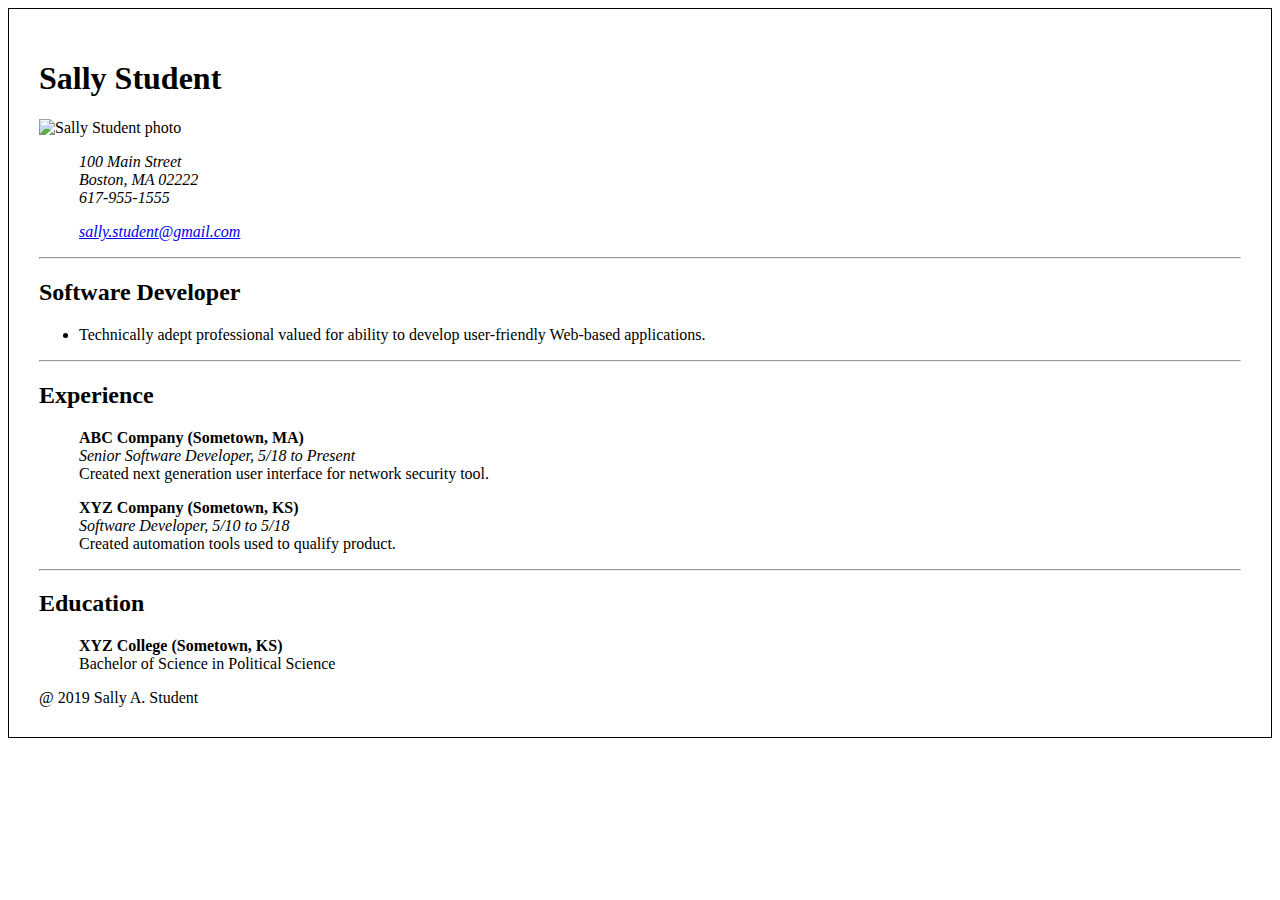
==== index.html @ bba5ca60 "Adding previous Sally resume" ====
<!DOCTYPE html>
<html lang="en">
  <head>
      <meta charset="utf-8">
      <meta name="viewport" content="width=device-width">
      <title>Sally Student Resume</title>
      <meta name="description" content="This is the professional resume for Sally Student, who is a software developer.">
      <link href="index.css" rel="stylesheet" type="text/css" />
  </head>
    <body>
      <main>
        <section>
          <header>
          <h1>Sally Student</h1>
          </header>
            <img src="https://m.media-amazon.com/images/M/MV5BMTY5NzE3NzU3MF5BMl5BanBnXkFtZTgwMjg0NTQ5MDE@._V1_.jpg" width="200" height="200" alt="Sally Student photo"/>
            <address>
              <ul style="list-style: none;">
                <li>100 Main Street</li>
                <li>Boston, MA 02222</li>
                <li>617-955-1555</li>
              </ul>
            </address>
            <nav>
              <ul style="list-style: none;">
                <li><em><a href="mailto:sally.student@gmail.com?subject=Link%20Here%20Link%20There">sally.student@gmail.com</a></em>
                </li>
              </ul>
            </nav>

          </section>

          <hr>
          <section>
            <header>
              <h2>Software Developer</h2>
            </header>
            <ul>
              <li>Technically adept professional valued for ability to develop user-friendly Web-based applications.</li>
            </ul>
          </section>
          <hr>

          <section>
            <header>
              <h2>Experience</h2>
            </header>
            <ul style="list-style: none;">
              <li><strong>ABC Company (Sometown, MA)</strong></li>
              <li><em>Senior Software Developer, 5/18 to Present</em></li>
              <li>Created next generation user interface for network security tool.</li> 
            </ul>
            <ul style="list-style: none;">
              <li><strong>XYZ Company (Sometown, KS)</strong></li>
              <li><em>Software Developer, 5/10 to 5/18</em></li>
              <li>Created automation tools used to qualify product.</li>
            </ul>
          </section>
          <hr>

          <section>
            <header>
              <h2>Education</h2>
            </header>
            <ul style="list-style: none;">
              <li><strong>XYZ College (Sometown, KS)</strong></li>
              <li>Bachelor of Science in Political Science</li>
            </ul>
        </section>

      </main>
      <footer>@ 2019 Sally A. Student</footer>
    </body>
</html>
---- index.css ----
body {
  background-color: white;
  border: 1px solid black;
  padding: 30px;
}
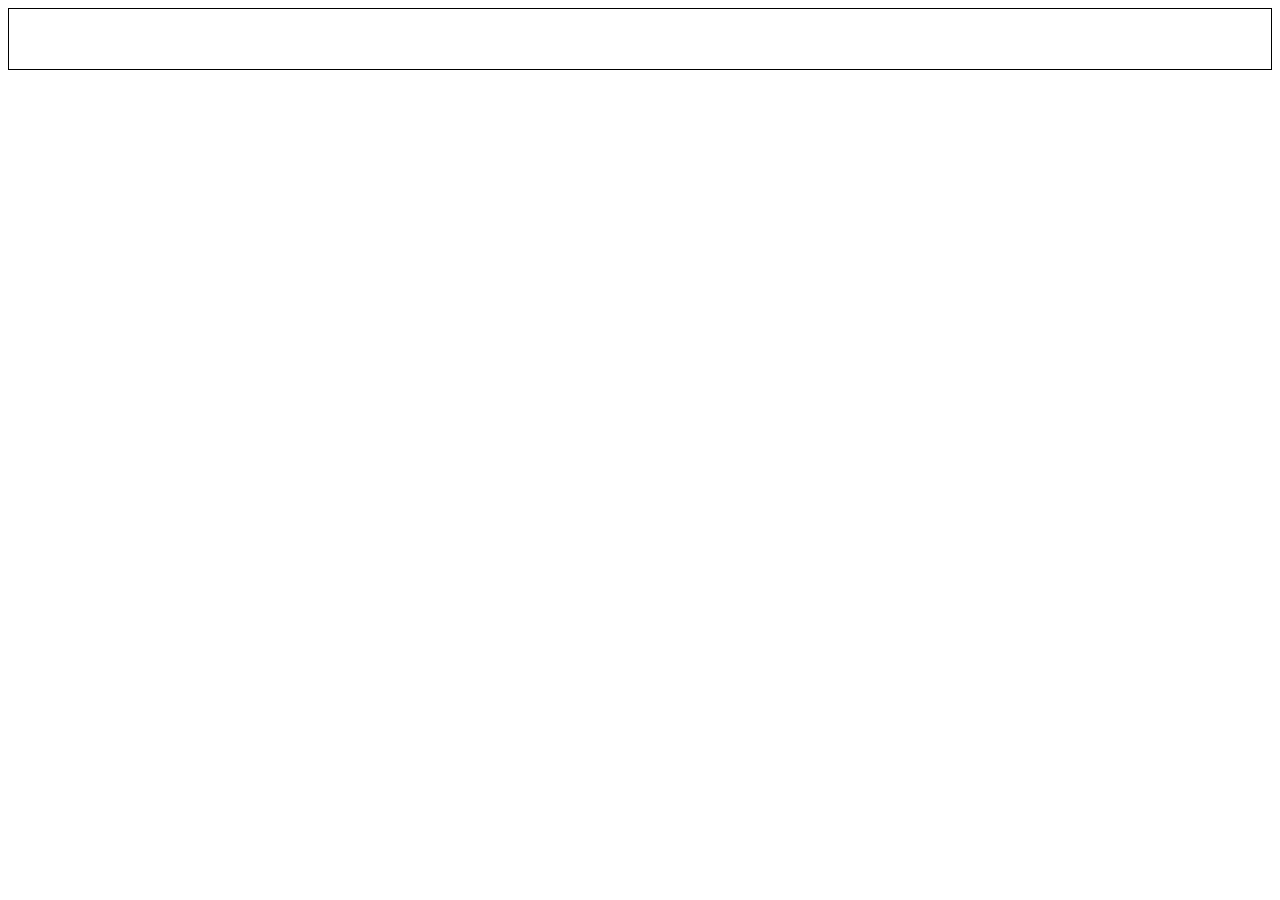
==== commit a5344dd4: "Add resume via React" ====
--- a/index.html
+++ b/index.html
@@ -1,36 +1,50 @@
 <!DOCTYPE html>
 <html lang="en">
-  <head>
-      <meta charset="utf-8">
-      <meta name="viewport" content="width=device-width">
-      <title>Sally Student Resume</title>
-      <meta name="description" content="This is the professional resume for Sally Student, who is a software developer.">
-      <link href="index.css" rel="stylesheet" type="text/css" />
-  </head>
-    <body>
-      <main>
-        <section>
-          <header>
-          <h1>Sally Student</h1>
-          </header>
-            <img src="https://m.media-amazon.com/images/M/MV5BMTY5NzE3NzU3MF5BMl5BanBnXkFtZTgwMjg0NTQ5MDE@._V1_.jpg" width="200" height="200" alt="Sally Student photo"/>
+<head>
+  <meta charset="utf-8">
+  <meta name="viewport" content="width=device-width">
+  <title>Sally Student Resume</title>
+  <meta name="description" content="This is the professional resume for Sally Student, who is a software developer.">
+  <link href="index.css" rel="stylesheet" type="text/css" />
+</head>
+<body>
+  <div id="application-root"></div>
+  <script
+    src="https://unpkg.com/react@16/umd/react.development.js">
+  </script>
+  <script
+    src="https://unpkg.com/react-dom@16/umd/react-dom.development.js">
+  </script>
+  <script
+    src="https://unpkg.com/babel-standalone@6/babel.min.js">
+  </script>
+  <script type="text/babel">
+    const sally_email = 'mailto:sally.student@gmail.com?subject=Link%20Here%20Link%20There';
+    function App(props) {
+        console.log(props)
+        return (
+          <main id='resume-id' className='resume-class'>
+          <section>
+            <header>
+              <h1>Sally Student</h1>
+            </header>
+            <img src="https://m.media-amazon.com/images/M/MV5BMTY5NzE3NzU3MF5BMl5BanBnXkFtZTgwMjg0NTQ5MDE@._V1_.jpg" className='sally-pic' alt="Sally Student photo"/>
             <address>
-              <ul style="list-style: none;">
+              <ul className='ul-class'>
                 <li>100 Main Street</li>
                 <li>Boston, MA 02222</li>
                 <li>617-955-1555</li>
               </ul>
             </address>
             <nav>
-              <ul style="list-style: none;">
-                <li><em><a href="mailto:sally.student@gmail.com?subject=Link%20Here%20Link%20There">sally.student@gmail.com</a></em>
+              <ul className='ul-class'>
+                <li><em><a href={sally_email}>sally.student@gmail.com</a></em>
                 </li>
               </ul>
             </nav>
 
           </section>
 
-          <hr>
           <section>
             <header>
               <h2>Software Developer</h2>
@@ -39,36 +53,44 @@
               <li>Technically adept professional valued for ability to develop user-friendly Web-based applications.</li>
             </ul>
           </section>
-          <hr>
 
           <section>
             <header>
               <h2>Experience</h2>
             </header>
-            <ul style="list-style: none;">
+            <ul className='ul-class'>
               <li><strong>ABC Company (Sometown, MA)</strong></li>
               <li><em>Senior Software Developer, 5/18 to Present</em></li>
               <li>Created next generation user interface for network security tool.</li> 
             </ul>
-            <ul style="list-style: none;">
+            <ul className='ul-class'>
               <li><strong>XYZ Company (Sometown, KS)</strong></li>
               <li><em>Software Developer, 5/10 to 5/18</em></li>
               <li>Created automation tools used to qualify product.</li>
             </ul>
           </section>
-          <hr>
 
           <section>
             <header>
               <h2>Education</h2>
             </header>
-            <ul style="list-style: none;">
+            <ul className='ul-class'>
               <li><strong>XYZ College (Sometown, KS)</strong></li>
               <li>Bachelor of Science in Political Science</li>
             </ul>
-        </section>
+          </section>
 
-      </main>
-      <footer>@ 2019 Sally A. Student</footer>
-    </body>
+          <footer>@ 2019 Sally A. Student</footer>
+          </main>
+        );
+    };
+
+    ReactDOM.render(
+        <App>
+        </App>,
+        document.querySelector('#application-root')
+    );
+
+  </script>
+  </body>
 </html>--- a/index.css
+++ b/index.css
@@ -3,3 +3,13 @@
   border: 1px solid black;
   padding: 30px;
 }
+
+
+.ul-class {
+  list-style: none;
+}
+
+.sally-pic {
+  width: 200px;
+  height: 200px;
+}
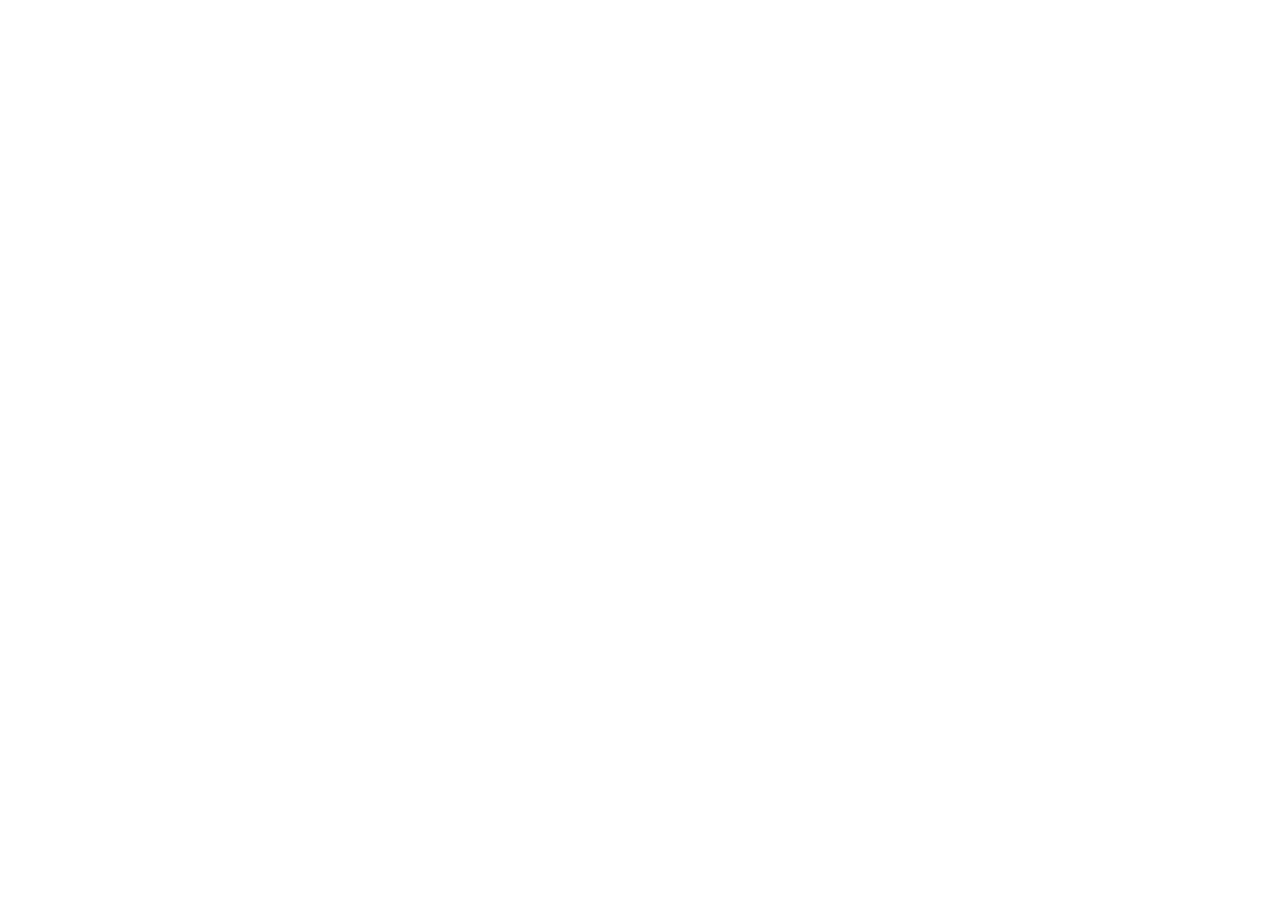
==== commit b1bae262: "Added more padding about the footer; changed 2019 to 2020 in the footer" ====
--- a/index.html
+++ b/index.html
@@ -20,6 +20,8 @@
   </script>
   <script type="text/babel">
     const sally_email = 'mailto:sally.student@gmail.com?subject=Link%20Here%20Link%20There';
+
+
     function App(props) {
         console.log(props)
         return (
@@ -80,7 +82,7 @@
             </ul>
           </section>
 
-          <footer>@ 2019 Sally A. Student</footer>
+          <footer>@2020 Sally A. Student</footer>
           </main>
         );
     };
--- a/index.css
+++ b/index.css
@@ -1,15 +1,31 @@
 body {
   background-color: white;
-  border: 1px solid black;
   padding: 30px;
+  border: none;
 }
 
+main {
+  display: flex;
+  flex-direction: column;
+  margin-top: 6px;
+}
 
 .ul-class {
   list-style: none;
+  padding-left: 20px;
+
 }
 
 .sally-pic {
-  width: 200px;
-  height: 200px;
+  width: 100px;
 }
+
+footer {
+  margin-top: 12px;
+}
+
+@media screen and (min-width: 400px) {
+  .sally-pic {
+    width: 200px;
+  }
+}